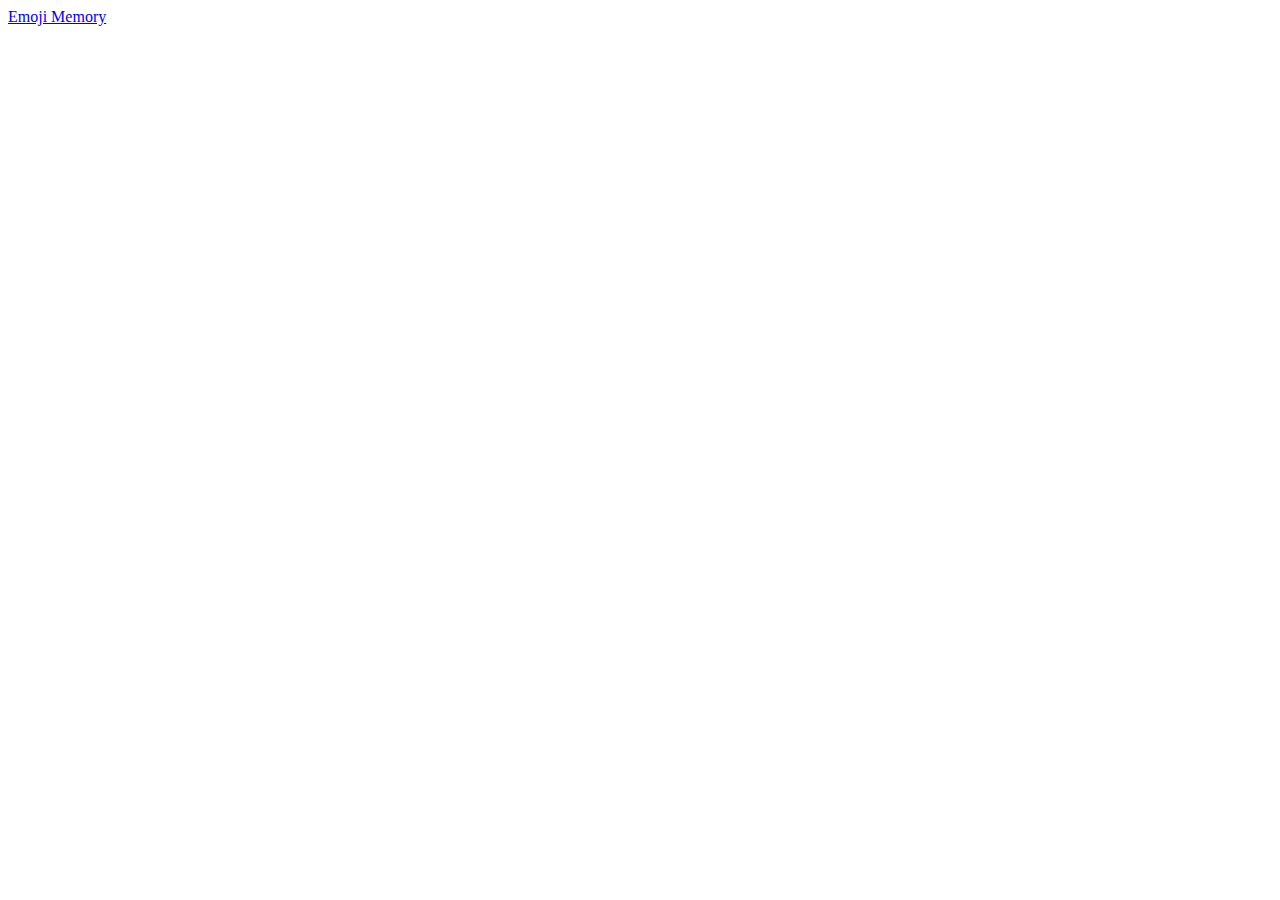
==== index.html @ 8ca7c08f "master : add home page" ====
<!DOCTYPE html>
<html lang="en">
<head>
    <meta charset="UTF-8">
    <meta name="viewport" content="width=device-width, initial-scale=1.0">
    <title>JS Games - Home</title>
</head>
<body>
    <a href="./Emoji -Memory/index.html">Emoji Memory</a>
</body>
</html>
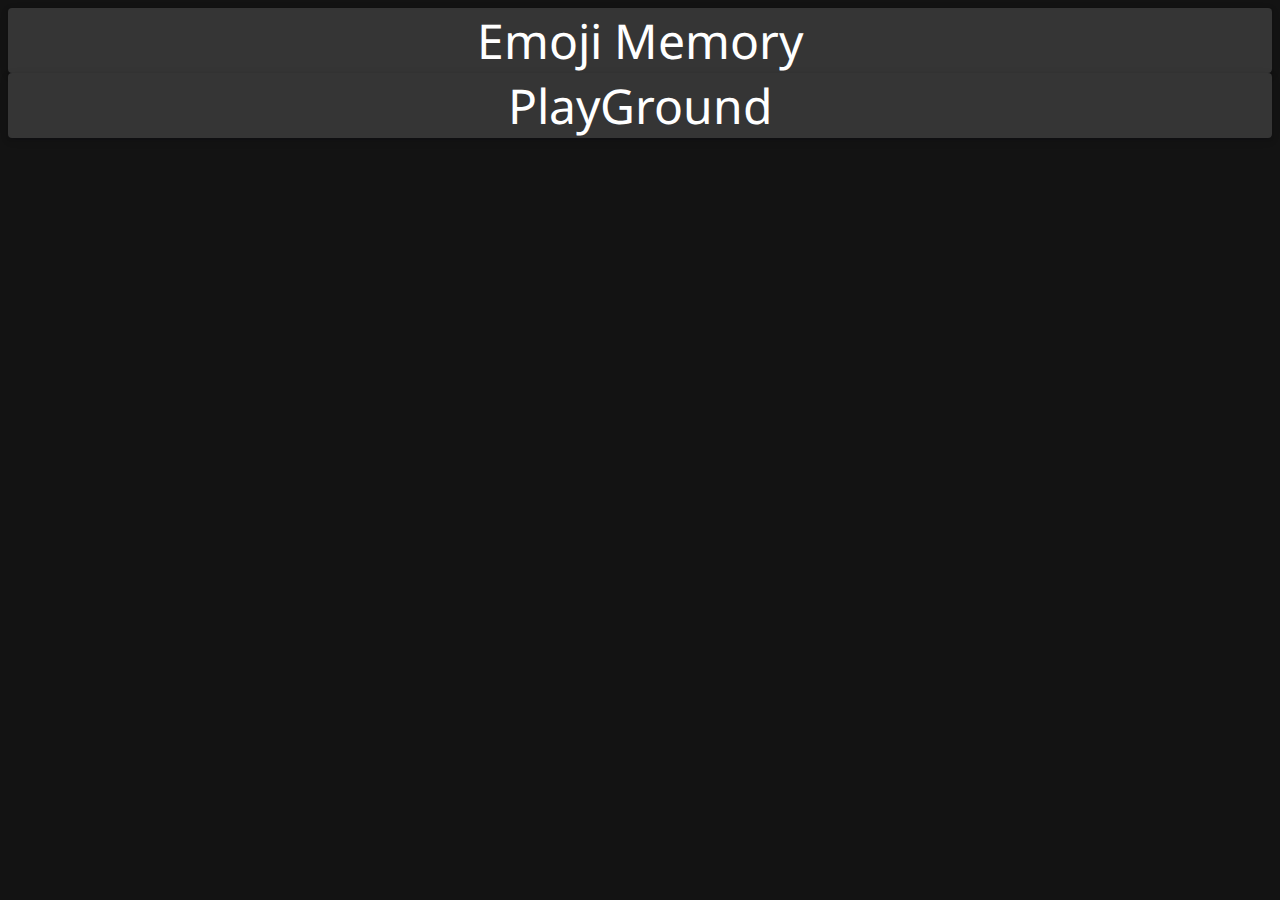
==== commit 9dc15146: "beautify home page and add playground section" ====
--- a/index.html
+++ b/index.html
@@ -1,11 +1,25 @@
 <!DOCTYPE html>
 <html lang="en">
-<head>
-    <meta charset="UTF-8">
-    <meta name="viewport" content="width=device-width, initial-scale=1.0">
+  <head>
+    <meta charset="UTF-8" />
+    <meta name="viewport" content="width=device-width, initial-scale=1.0" />
     <title>JS Games - Home</title>
-</head>
-<body>
-    <a href="./Emoji -Memory/index.html">Emoji Memory</a>
-</body>
-</html>+    <link rel="stylesheet" href="./style.css" />
+    <link rel="stylesheet" href="./base.css" />
+    <link
+      href="https://fonts.googleapis.com/css2?family=Work+Sans&display=swap"
+      rel="stylesheet"
+    />
+  </head>
+  <body>
+    <section class="basic-grid">
+      <div class="card">
+        <a href="./Emoji -Memory/index.html">Emoji Memory</a>
+      </div>
+
+      <div class="card">
+        <a href="./play-ground/css-grids/index.html">PlayGround</a>
+      </div>
+    </section>
+  </body>
+</html>
--- a/base.css
+++ b/base.css
@@ -0,0 +1,38 @@
+@import url("https://fonts.googleapis.com/css?family=Noto+Sans&display=swap");
+
+a {
+  color: currentColor;
+  text-decoration: none;
+}
+body {
+  background: rgb(19, 19, 19);
+  color: #fff;
+  font-family: "Noto Sans", sans-serif;
+}
+
+.card {
+  display: flex;
+  flex-direction: column;
+  justify-content: center;
+  align-items: center;
+  background: #353535;
+  font-size: 3rem;
+  color: #fff;
+  box-shadow: rgba(3, 8, 20, 0.1) 0px 0.15rem 0.5rem,
+    rgba(2, 8, 20, 0.1) 0px 0.075rem 0.175rem;
+  height: 100%;
+  width: 100%;
+  border-radius: 4px;
+  transition: all 500ms;
+  overflow: hidden;
+
+  background-size: cover;
+  background-position: center;
+  background-repeat: no-repeat;
+}
+
+.card:hover {
+  box-shadow: rgba(2, 8, 20, 0.1) 0px 0.35em 1.175em,
+    rgba(2, 8, 20, 0.08) 0px 0.175em 0.5em;
+  transform: translateY(-3px) scale(1.1);
+}
